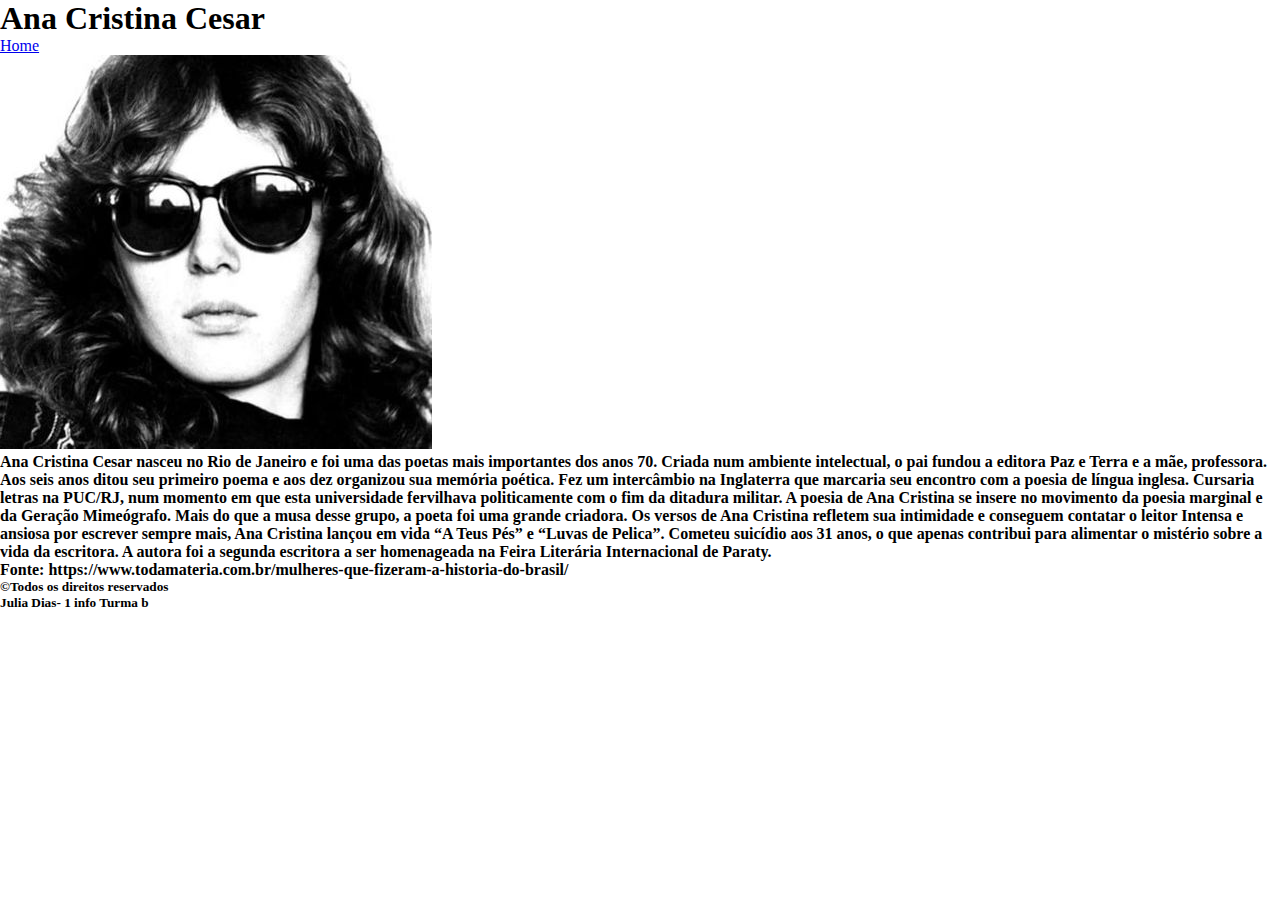
==== ana.html @ 69eb291e "Add files via upload" ====
<!DOCTYPE html>
<html lang="pt-br">
<head>
    <meta charset="UTF-8">
    <meta http-equiv="X-UA-Compatible" content="IE=edge">
    <meta name="viewport" content="width=device-width, initial-scale=1.0">
    <title>Ana Cristina</title>
    <style>
        *{ margin: 0;
            padding: 0;}        
    </style>
</head>
<link rel="stylesheet" href="css/estilo.css">
<link rel="icon" href="Imagens/Design sem nome.jpg">
<body>
    <header><h1>Ana Cristina Cesar</h1>
        <a href="index.html">Home</a>
    </header>
 
   <div id="imagens"> <img src="Imagens/Ana Cristina Cesar.jpg" alt="mulher  sorrindo"></div>
   <main>
    <div id="texto2"> <h4>Ana Cristina Cesar nasceu no Rio de Janeiro e foi uma das poetas mais importantes dos anos 70. Criada num ambiente intelectual, o pai fundou a editora Paz e Terra e a mãe, professora. Aos seis anos ditou seu primeiro poema e aos dez organizou sua memória poética.

        Fez um intercâmbio na Inglaterra que marcaria seu encontro com a poesia de língua inglesa. Cursaria letras na PUC/RJ, num momento em que esta universidade fervilhava politicamente com o fim da ditadura militar.
        
        A poesia de Ana Cristina se insere no movimento da poesia marginal e da Geração Mimeógrafo. Mais do que a musa desse grupo, a poeta foi uma grande criadora. Os versos de Ana Cristina refletem sua intimidade e conseguem contatar o leitor
        
        Intensa e ansiosa por escrever sempre mais, Ana Cristina lançou em vida “A Teus Pés” e “Luvas de Pelica”. Cometeu suicídio aos 31 anos, o que apenas contribui para alimentar o mistério sobre a vida da escritora.
        
        A autora foi a segunda escritora a ser homenageada na Feira Literária Internacional de Paraty.
       <br> Fonte: https://www.todamateria.com.br/mulheres-que-fizeram-a-historia-do-brasil/</h4></div>

</main>

<div id="rodape-secundário">

    <h5>&copy;Todos os direitos reservados<br>
        Julia Dias- 1 info Turma b<br> </h5> </di>
        
</body>
</html>
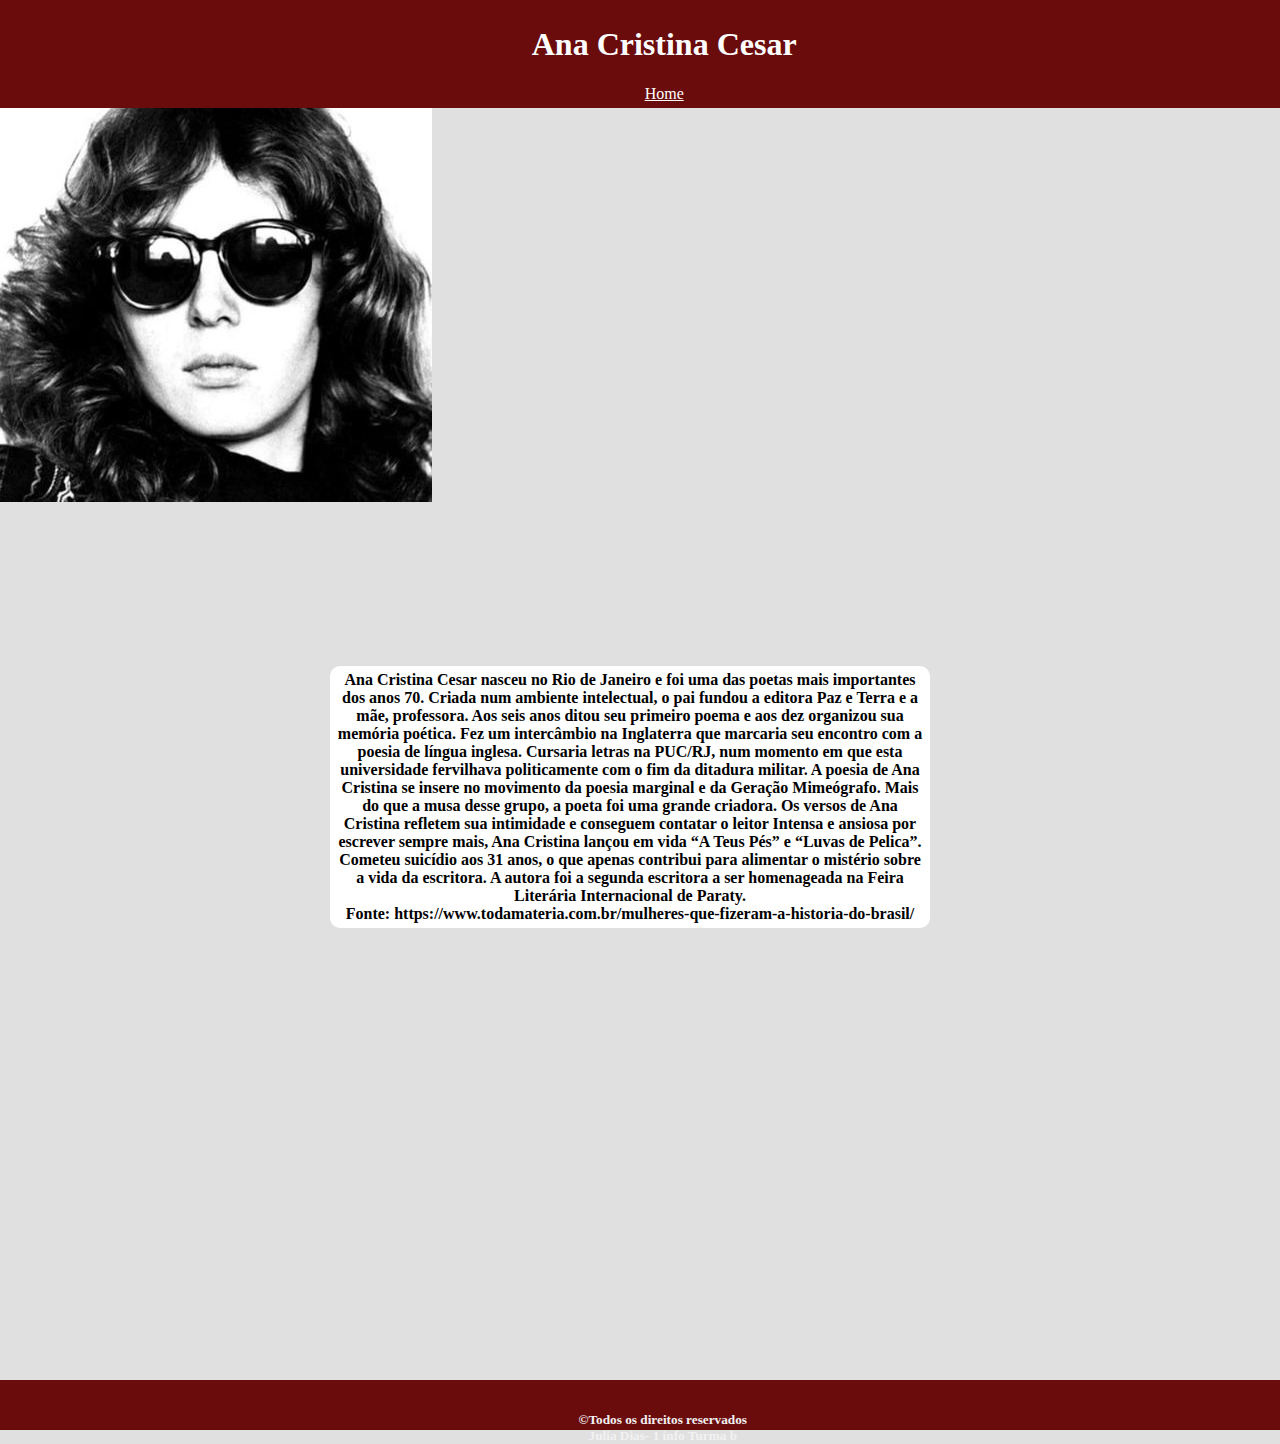
==== commit c98e4610: "alterando os links rel" ====
--- a/ana.html
+++ b/ana.html
@@ -4,20 +4,17 @@
     <meta charset="UTF-8">
     <meta http-equiv="X-UA-Compatible" content="IE=edge">
     <meta name="viewport" content="width=device-width, initial-scale=1.0">
-    <title>Ana Cristina</title>
-    <style>
-        *{ margin: 0;
-            padding: 0;}        
-    </style>
+    <link rel="stylesheet" href="CSS/estilo.css">
+    <link rel="icon" href="Imagens/Design sem nome.jpg">
+    <title>Ana Cristina</title> 
 </head>
-<link rel="stylesheet" href="css/estilo.css">
-<link rel="icon" href="Imagens/Design sem nome.jpg">
+
 <body>
     <header><h1>Ana Cristina Cesar</h1>
         <a href="index.html">Home</a>
     </header>
  
-   <div id="imagens"> <img src="Imagens/Ana Cristina Cesar.jpg" alt="mulher  sorrindo"></div>
+   <div id="Imagens"> <img src="Imagens/Ana Cristina Cesar.jpg" alt="mulher  sorrindo"></div>
    <main>
     <div id="texto2"> <h4>Ana Cristina Cesar nasceu no Rio de Janeiro e foi uma das poetas mais importantes dos anos 70. Criada num ambiente intelectual, o pai fundou a editora Paz e Terra e a mãe, professora. Aos seis anos ditou seu primeiro poema e aos dez organizou sua memória poética.
 
--- a/CSS/estilo.css
+++ b/CSS/estilo.css
@@ -0,0 +1,118 @@
+body, ul, li, p{
+    margin: 0;
+    padding: 0;
+    list-style: none;
+    font-size: 16px;
+    font-family: Georgia, 'Times New Roman', Times, serif;
+    box-sizing: border-box;
+    background-color: rgb(224, 224, 224);
+}
+header{
+    background-color:#6B0C0C ;
+    text-align: center;
+    padding: 5px; 
+    width: 103%;
+
+   
+}
+.conteiner{
+    display: flex;    
+    flex-wrap: wrap;
+    float: right; 
+    width: 70%;
+    margin: 50px;
+    padding: 25px; 
+    margin-right: 5px; 
+    
+              
+}
+
+.conteiner img{
+    margin-right: 10px;
+    border-radius: 10px;
+   
+}
+
+
+.conteiner{
+    margin: 5px;
+    
+
+}
+#texto{
+    float: left;
+    width: 240px;
+   font-family: 'Times New Roman', Times, serif;
+   margin: 50px;
+   font-size: large;
+   background-color: white ;
+    padding: 20px;
+    margin-left: 100px;
+}
+    
+h1{
+    color: white;
+}
+p{
+    color:black;
+    text-align: center ;
+}
+
+#rodape{
+    background-color:#6B0C0C ;
+    height: 30px;
+    width: 102%;
+    text-align: center;
+    padding: 10px; ; 
+    color: #f2f2f2;
+    clear:both;
+    margin-right: 10px;
+  
+
+}
+
+a{
+    color:white;
+}
+
+main{
+    height: 76vh;
+}
+h4{
+   float: right;
+    background-color: #ffffff;
+    padding: 5px;
+    text-align: center;
+   width: 590px;
+   margin-top: 160px;
+   margin-right: 350px;
+  border-radius: 10px;
+
+}
+#imagens img{
+   
+        float: left;
+          margin-top: 150px;
+          margin-left: 200px;
+          border-radius: 10px;
+         border: 10px solid #6B0C0C;
+         
+        
+      
+         
+        
+}
+#rodape-secundário{
+    background-color:#6B0C0C ;
+    height: 30px;
+    width: 102%;
+    text-align: center;
+    padding: 10px; ; 
+    color: #f2f2f2;
+    clear:both;
+    margin-right: 0px;
+    margin: 190px;;
+    margin-left: 0;
+    margin-bottom: 0;
+}
+
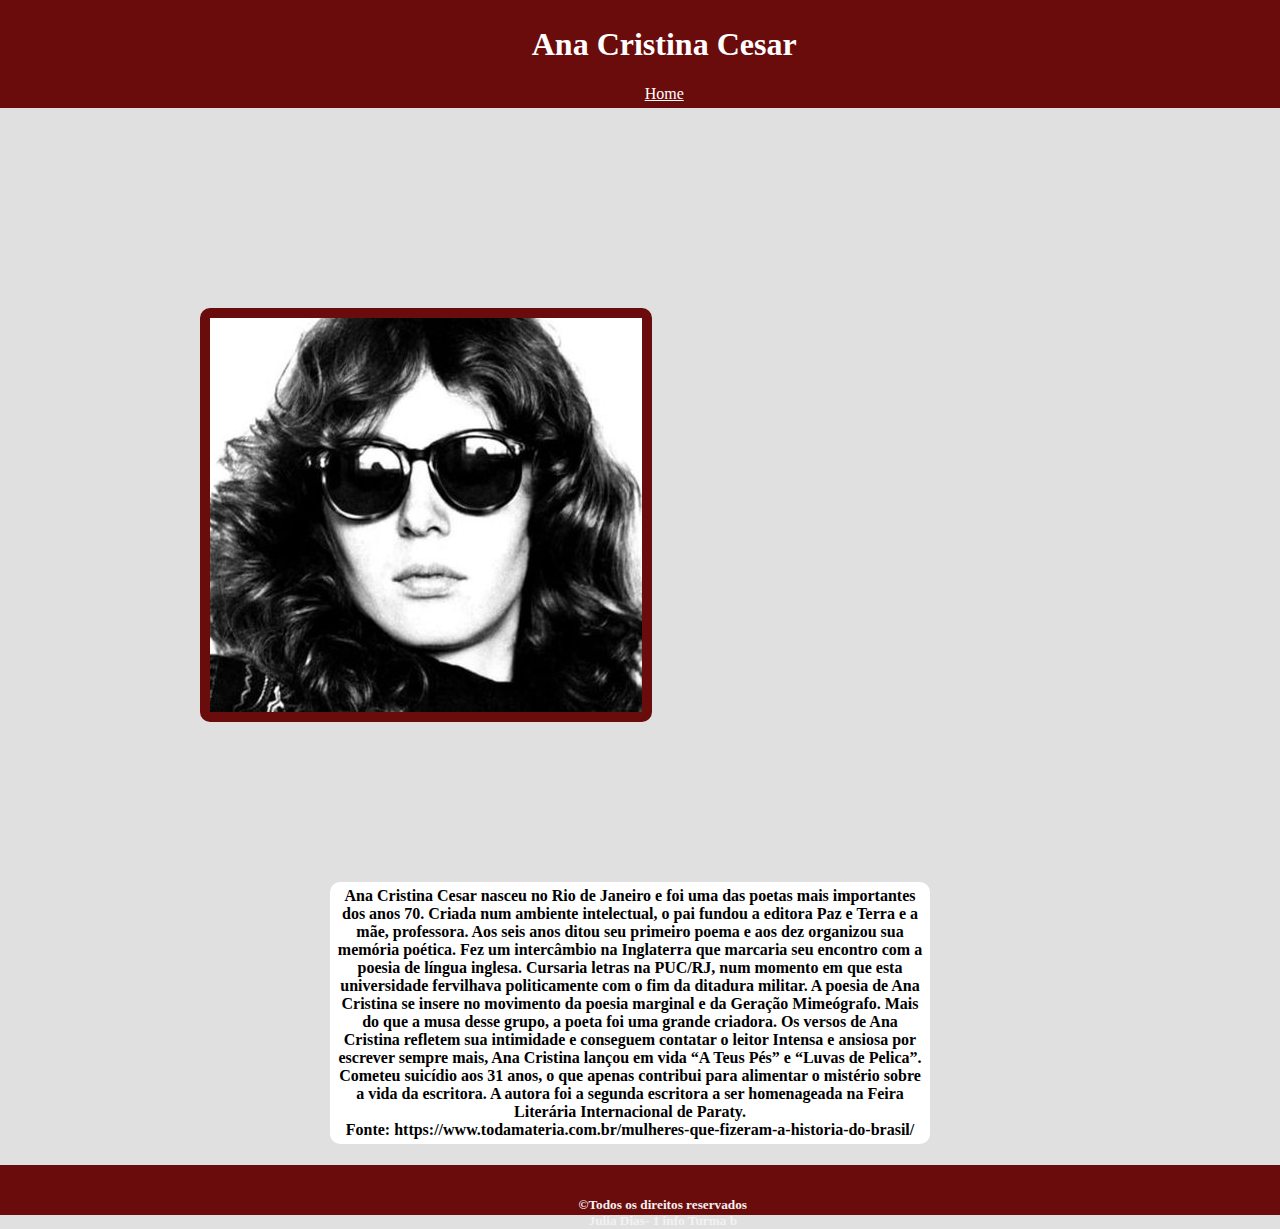
==== commit fe2bdaab: "Alterações" ====
--- a/ana.html
+++ b/ana.html
@@ -14,7 +14,7 @@
         <a href="index.html">Home</a>
     </header>
  
-   <div id="Imagens"> <img src="Imagens/Ana Cristina Cesar.jpg" alt="mulher  sorrindo"></div>
+   <div id="imagens"> <img src="Imagens/Ana Cristina Cesar.jpg" alt="mulher  sorrindo"></div>
    <main>
     <div id="texto2"> <h4>Ana Cristina Cesar nasceu no Rio de Janeiro e foi uma das poetas mais importantes dos anos 70. Criada num ambiente intelectual, o pai fundou a editora Paz e Terra e a mãe, professora. Aos seis anos ditou seu primeiro poema e aos dez organizou sua memória poética.
 
--- a/CSS/estilo.css
+++ b/CSS/estilo.css
@@ -63,7 +63,7 @@
     height: 30px;
     width: 102%;
     text-align: center;
-    padding: 10px; ; 
+    padding: 20px; ; 
     color: #f2f2f2;
     clear:both;
     margin-right: 10px;
@@ -92,7 +92,7 @@
 #imagens img{
    
         float: left;
-          margin-top: 150px;
+          margin-top: 200px;
           margin-left: 200px;
           border-radius: 10px;
          border: 10px solid #6B0C0C;
